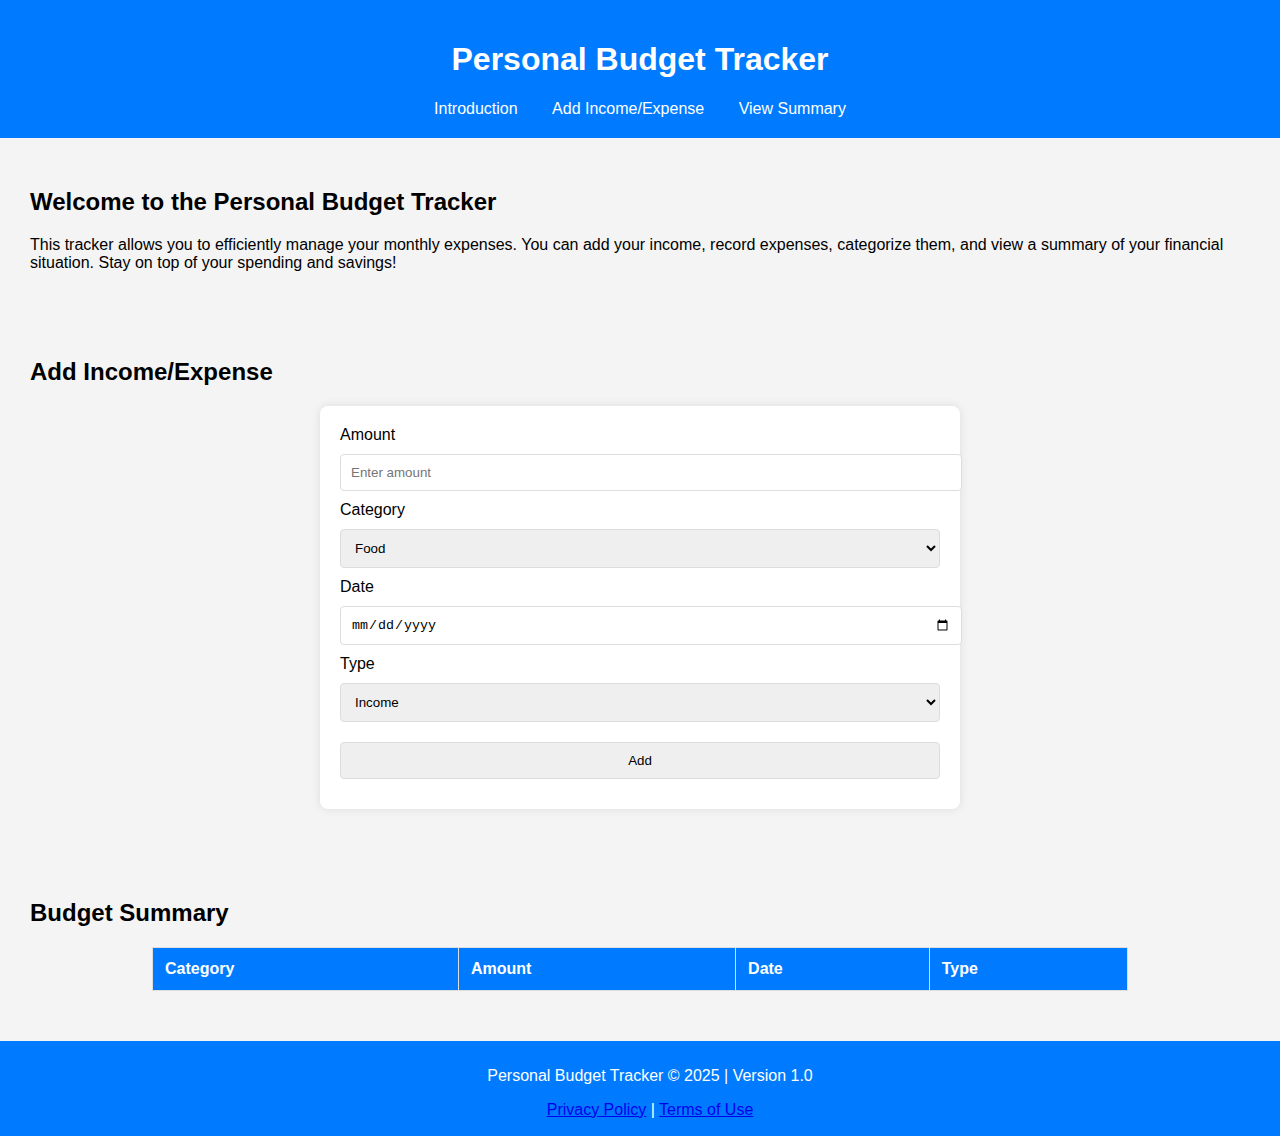
==== index.html @ 3892855c "personal budget tracker version1" ====
<!DOCTYPE html>
<html lang="en">
<head>
    <meta charset="UTF-8">
    <meta name="viewport" content="width=device-width, initial-scale=1.0">
    <title>Personal Budget Tracker</title>
    <link rel="stylesheet" href="styles.css">
</head>
<body>
  
    <header>
        <h1>Personal Budget Tracker</h1>
        <nav>
            <a href="#intro">Introduction</a>
            <a href="#add-details">Add Income/Expense</a>
            <a href="#summary">View Summary</a>
        </nav>
    </header>

    <section id="intro">
        <h2>Welcome to the Personal Budget Tracker</h2>
        <p>This tracker allows you to efficiently manage your monthly expenses. You can add your income, record expenses, categorize them, and view a summary of your financial situation. Stay on top of your spending and savings!</p>
    </section>

    <section id="add-details">
        <h2>Add Income/Expense</h2>
        <form id="budget-form">
            <label for="amount">Amount</label>
            <input type="number" id="amount" placeholder="Enter amount" required>
            
            <label for="category">Category</label>
            <select id="category" required>
                <option value="Food">Food</option>
                <option value="Transportation">Transportation</option>
                <option value="Entertainment">Entertainment</option>
                <option value="Utilities">Utilities</option>
                <option value="Salary">Salary</option>
                <option value="Other">Other</option>
            </select>

            <label for="date">Date</label>
            <input type="date" id="date" required>
            
            <label for="type">Type</label>
            <select id="type" required>
                <option value="Income">Income</option>
                <option value="Expense">Expense</option>
            </select>

            <button type="submit">Add</button>
        </form>
    </section>

    <section id="summary">
        <h2>Budget Summary</h2>
        <table id="budget-table">
            <thead>
                <tr>
                    <th>Category</th>
                    <th>Amount</th>
                    <th>Date</th>
                    <th>Type</th>
                </tr>
            </thead>
            <tbody id="budget-summary"></tbody>
        </table>
    </section>

    <footer>
        <p>Personal Budget Tracker &copy; 2025 | Version 1.0</p>
        <p><a href="#">Privacy Policy</a> | <a href="#">Terms of Use</a></p>
    </footer>

    <script src="script.js"></script>
</body>
</html>
---- styles.css ----
body {
    font-family: Arial, sans-serif;
    background-color: #f4f4f4;
    margin: 0;
    padding: 0;
}

header {
    background-color: #007bff;
    color: white;
    padding: 20px;
    text-align: center;
}

nav a {
    color: white;
    text-decoration: none;
    margin: 0 15px;
}

section {
    padding: 20px;
    margin: 10px;
}

form {
    background-color: #fff;
    padding: 20px;
    border-radius: 8px;
    box-shadow: 0 0 10px rgba(0, 0, 0, 0.1);
    max-width: 600px;
    margin: 20px auto;
}

form input, form select, form button {
    width: 100%;
    padding: 10px;
    margin: 10px 0;
    border-radius: 4px;
    border: 1px solid #ddd;
}

table {
    width: 80%;
    margin: 20px auto;
    border-collapse: collapse;
}

table th, table td {
    padding: 12px;
    border: 1px solid #ddd;
    text-align: left;
}

table th {
    background-color: #007bff;
    color: white;
}

footer {
    background-color: #007bff;
    color: white;
    text-align: center;
    padding: 10px;
    position: relative;
    bottom: 0;
    width: 100%;
    height: 75px;
}
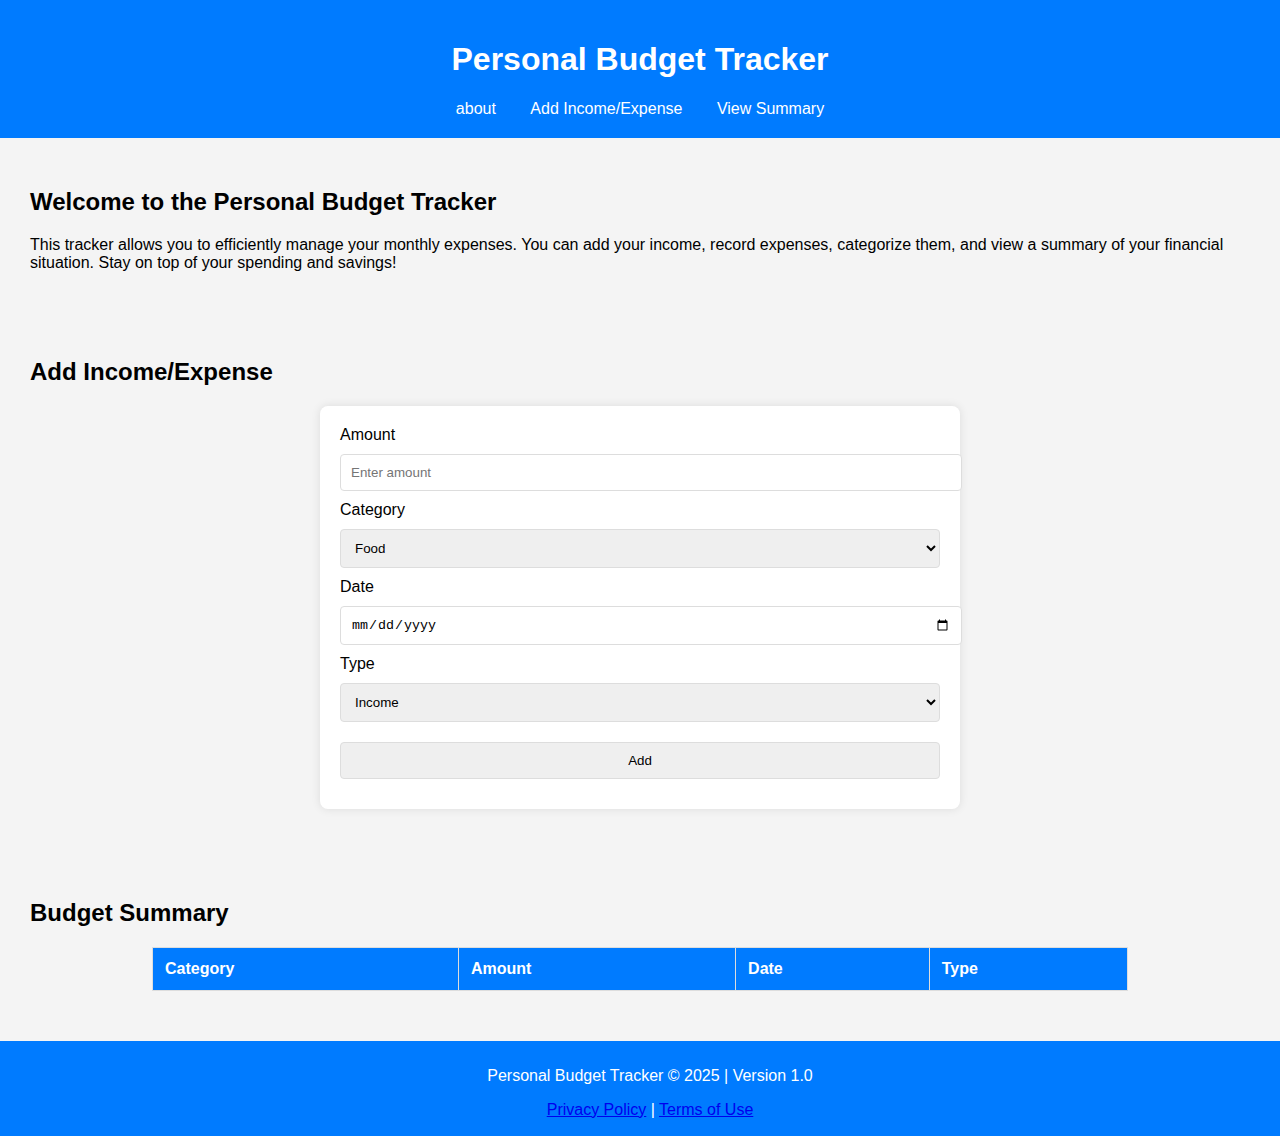
==== commit cd9da039: "added about" ====
--- a/index.html
+++ b/index.html
@@ -11,7 +11,7 @@
     <header>
         <h1>Personal Budget Tracker</h1>
         <nav>
-            <a href="#intro">Introduction</a>
+            <a href="#intro">about</a>
             <a href="#add-details">Add Income/Expense</a>
             <a href="#summary">View Summary</a>
         </nav>
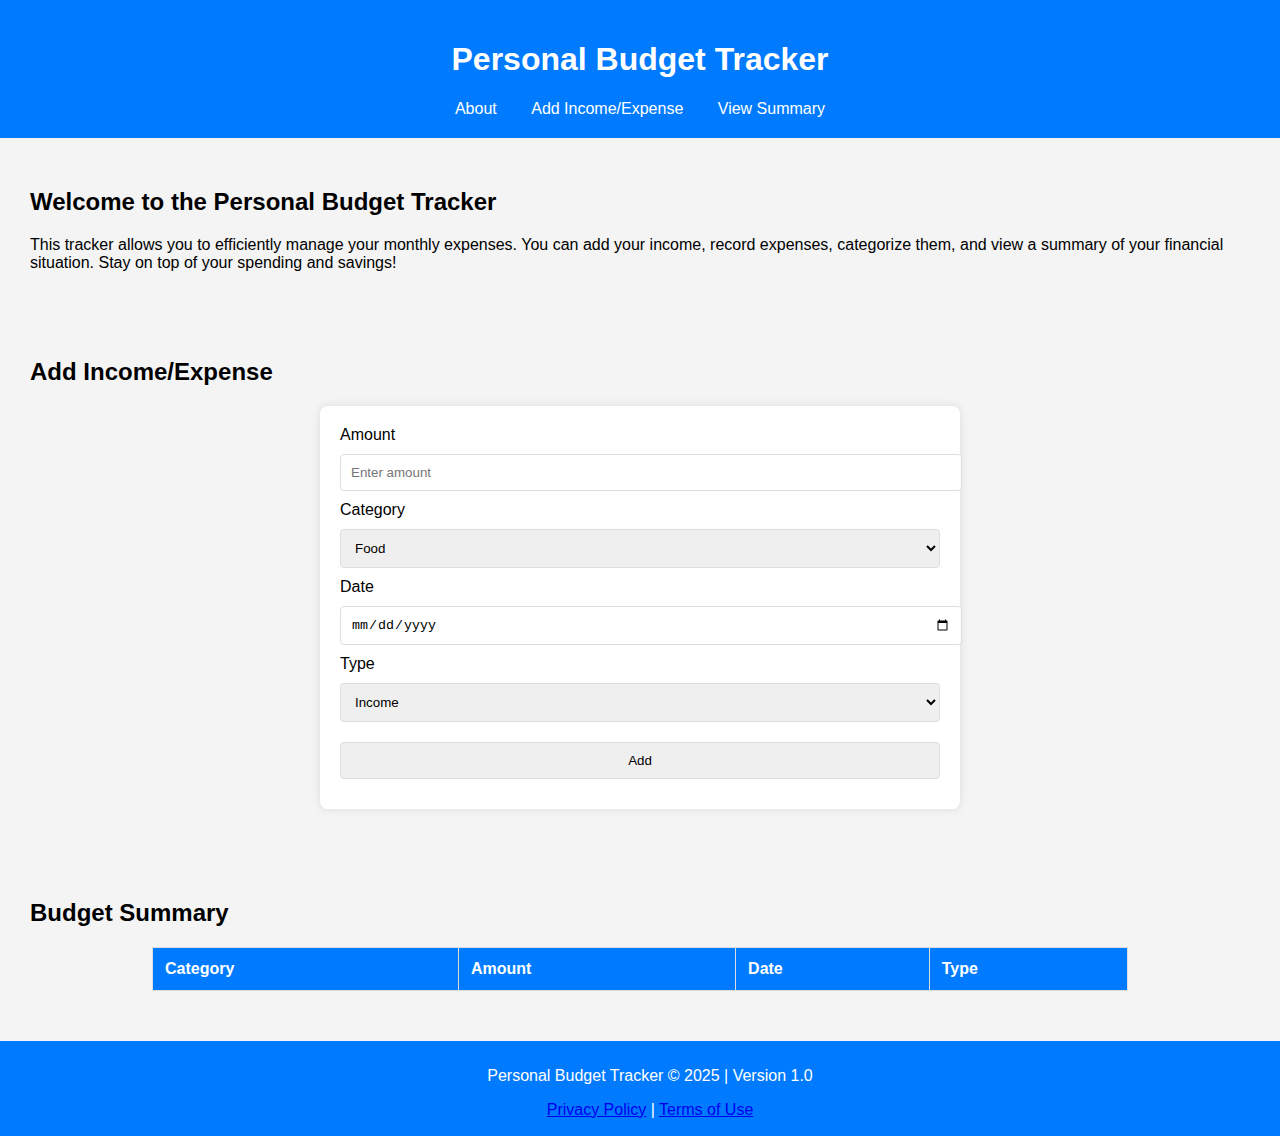
==== commit e2e79c37: "added About" ====
--- a/index.html
+++ b/index.html
@@ -11,7 +11,7 @@
     <header>
         <h1>Personal Budget Tracker</h1>
         <nav>
-            <a href="#intro">about</a>
+            <a href="#intro">About</a>
             <a href="#add-details">Add Income/Expense</a>
             <a href="#summary">View Summary</a>
         </nav>
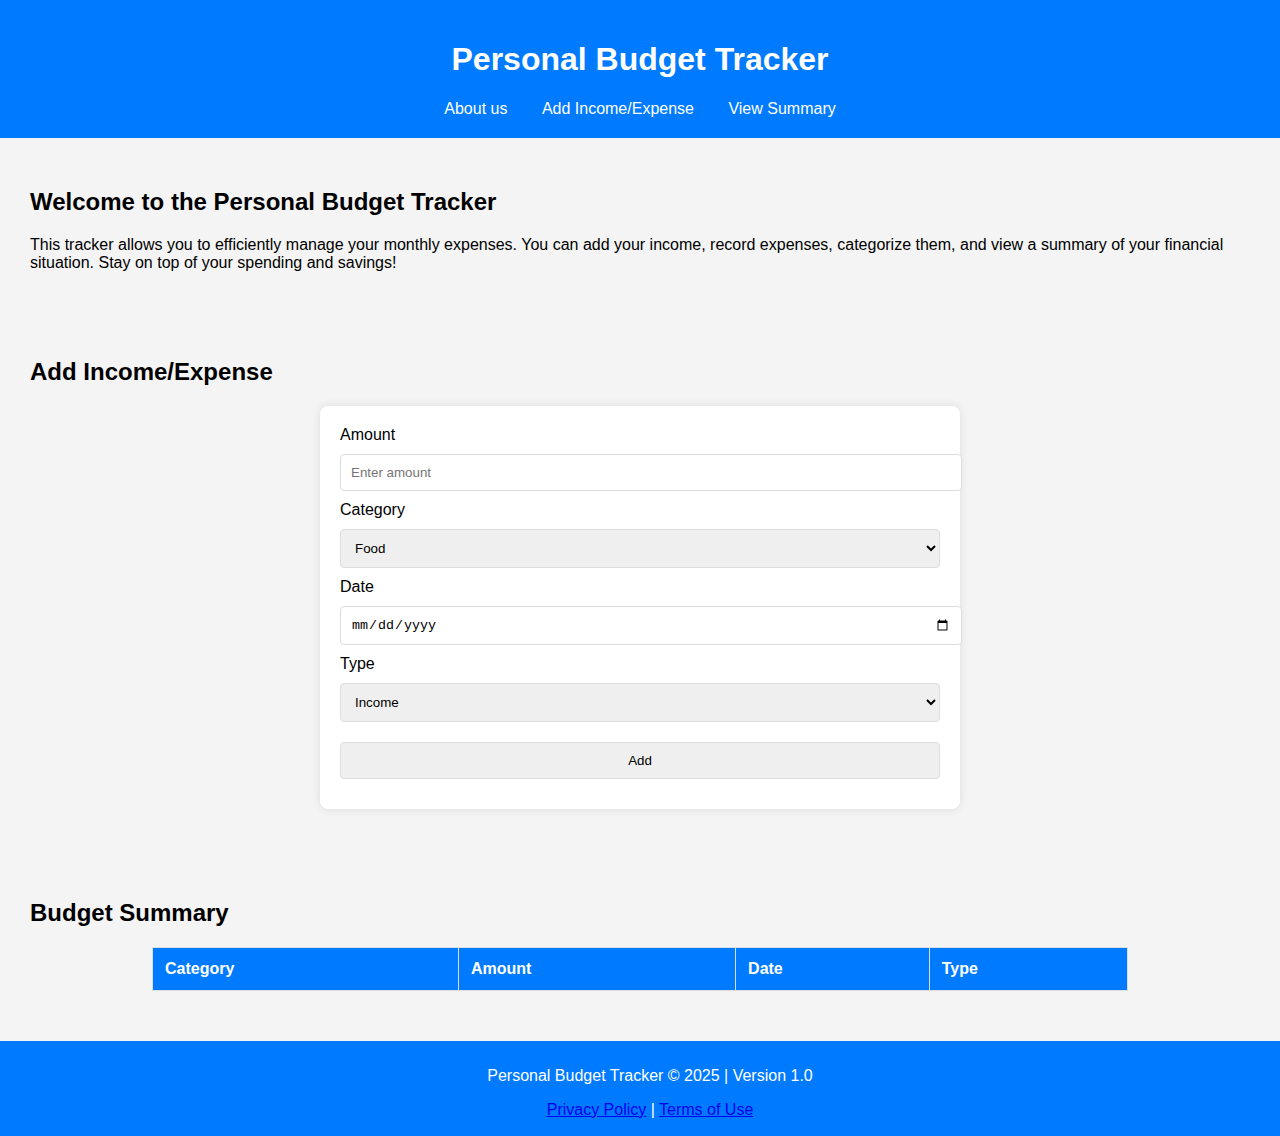
==== commit 2f8857f5: "added About us" ====
--- a/index.html
+++ b/index.html
@@ -11,7 +11,7 @@
     <header>
         <h1>Personal Budget Tracker</h1>
         <nav>
-            <a href="#intro">About</a>
+            <a href="#intro">About us</a>
             <a href="#add-details">Add Income/Expense</a>
             <a href="#summary">View Summary</a>
         </nav>
